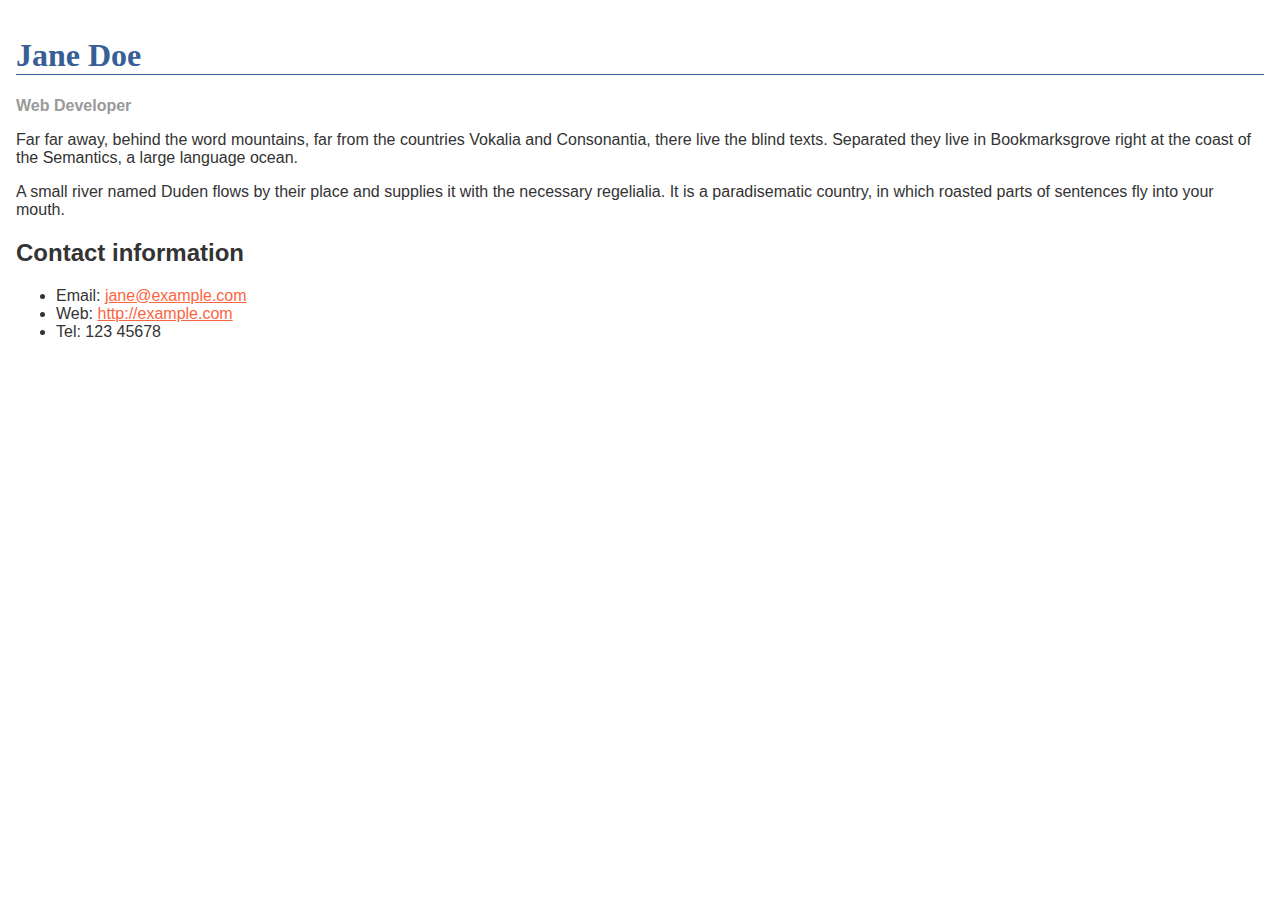
==== css-exercise1/index.html @ f298f628 "Starting Point" ====
<!doctype html>
<html lang="en">

  <head>
    <meta charset="utf-8">
    <title>Formatting a biography</title>
    <style>
      body {
        background-color: #fff;
        color: #333;
        font-family: Arial, Helvetica, sans-serif;
        padding: 1em;
        margin: 0;
      }

      h1 {
        color: #375e97;
        font-size: 2em;
        font-family: Georgia, 'Times New Roman', Times, serif;
        border-bottom: 1px solid #375e97;
      }

      h2 {
        font-size: 1.5em;
      }

      .job-title {
        color: #999999;
        font-weight: bold;
      }

      a:link,
      a:visited {
        color: #fb6542;
      }

      a:hover {
        text-decoration: none;
      }
    </style>
  </head>

  <body>

    <h1>Jane Doe</h1>
    <div class="job-title">Web Developer</div>
    <p>Far far away, behind the word mountains, far from the countries Vokalia and Consonantia, there live the blind texts. Separated they live in Bookmarksgrove right at the coast of the Semantics, a large language ocean.</p>

    <p>A small river named Duden flows by their place and supplies it with the necessary regelialia. It is a paradisematic country, in which roasted parts of sentences fly into your mouth.
    </p>

    <h2>Contact information</h2>
    <ul>
      <li>Email:
        <a href="mailto:jane@example.com">jane@example.com</a>
      </li>
      <li>Web:
        <a href="http://example.com">http://example.com</a>
      </li>
      <li>Tel: 123 45678</li>
    </ul>

  </body>

</html>
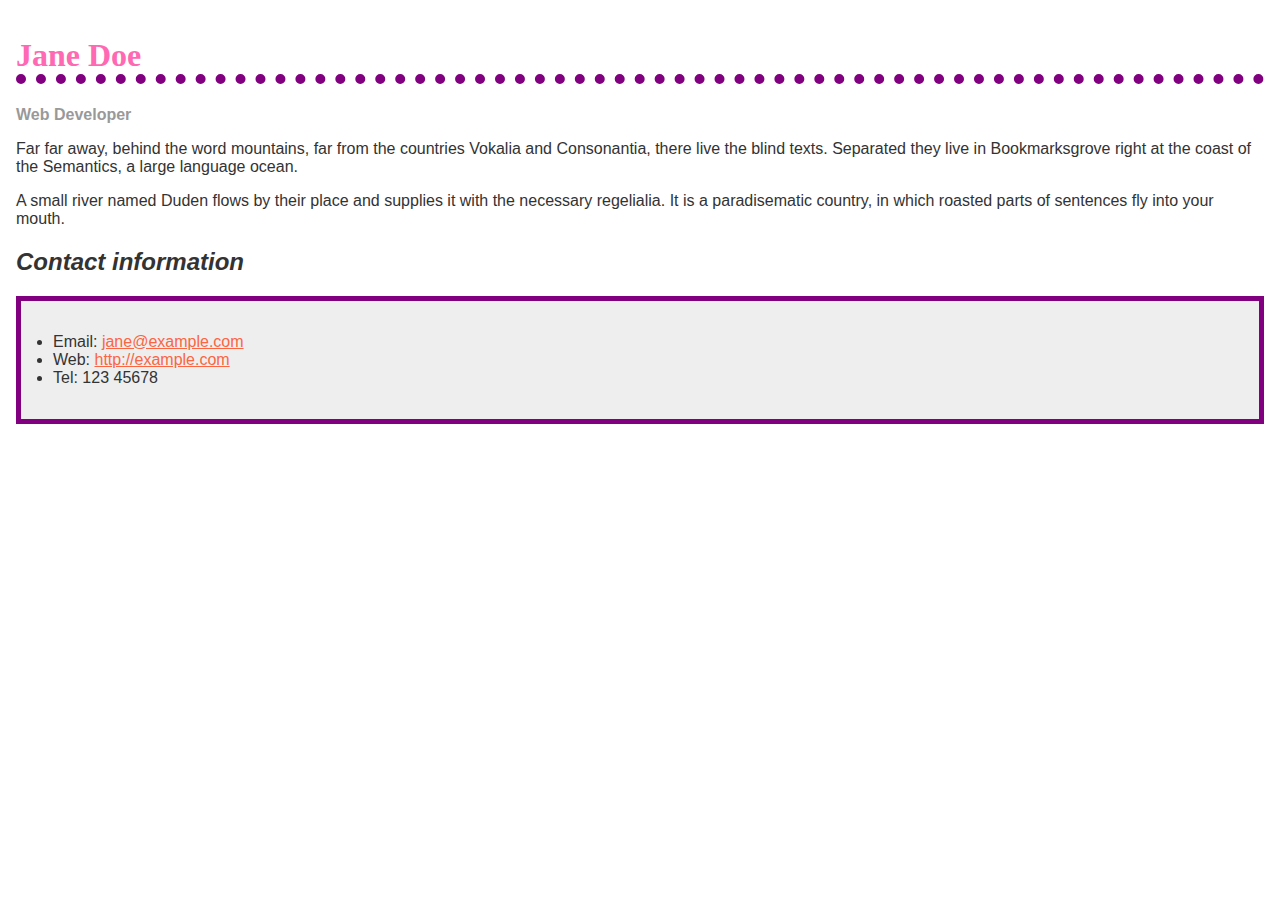
==== commit b597978c: "Finished specifications" ====
--- a/css-exercise1/index.html
+++ b/css-exercise1/index.html
@@ -14,14 +14,21 @@
       }
 
       h1 {
-        color: #375e97;
+        color: hotpink;
         font-size: 2em;
         font-family: Georgia, 'Times New Roman', Times, serif;
-        border-bottom: 1px solid #375e97;
+        border-bottom: 10px dotted purple;
       }
 
       h2 {
         font-size: 1.5em;
+        font-style: italic;
+      }
+
+      .contact-info {
+        background-color: #eeeeee;
+        border: 5px solid purple;
+        padding: 2em;
       }
 
       .job-title {
@@ -36,6 +43,7 @@
 
       a:hover {
         text-decoration: none;
+        color: green;
       }
     </style>
   </head>
@@ -50,7 +58,7 @@
     </p>
 
     <h2>Contact information</h2>
-    <ul>
+    <ul class="contact-info">
       <li>Email:
         <a href="mailto:jane@example.com">jane@example.com</a>
       </li>
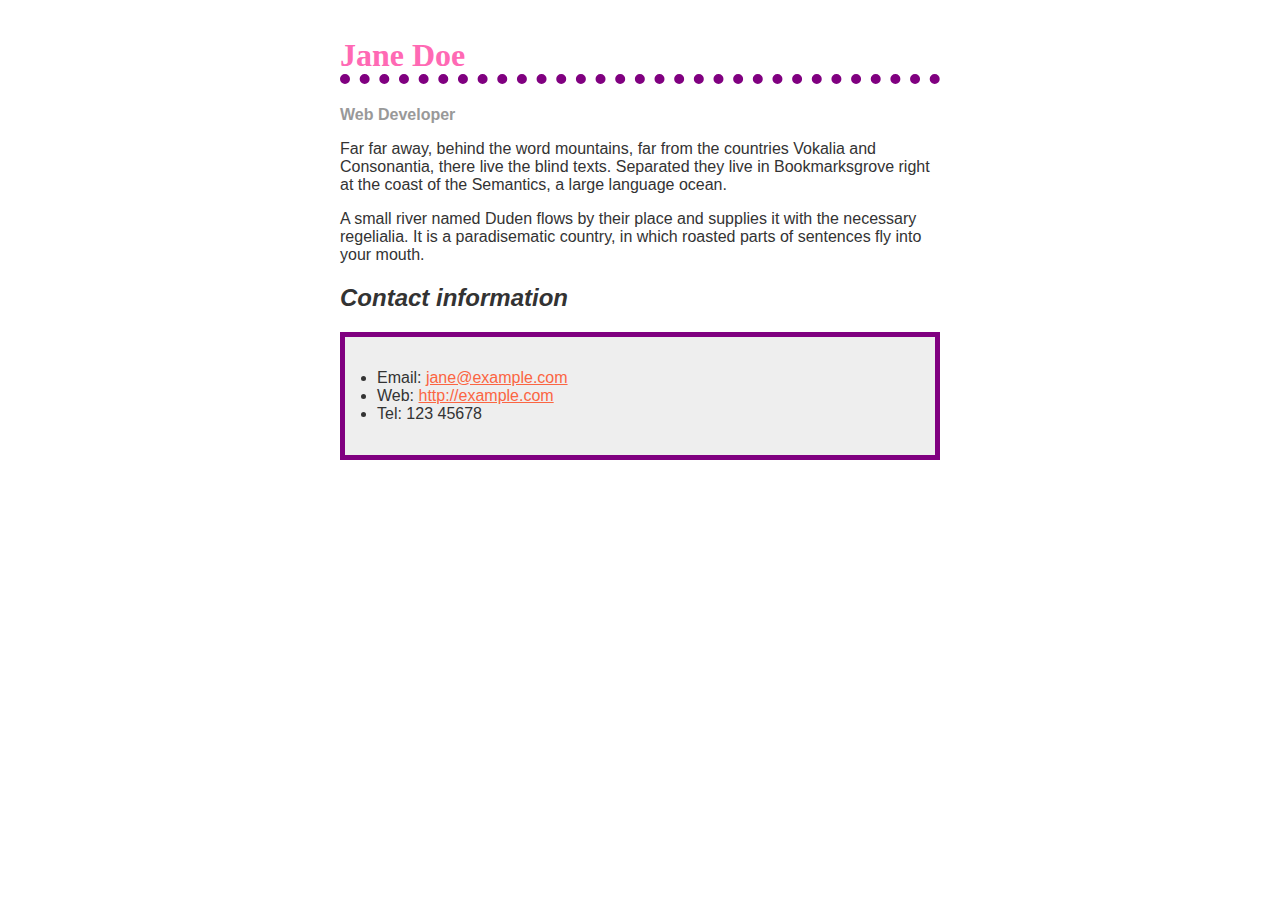
==== commit 6bbf1faf: "Added some extra finishing touches" ====
--- a/css-exercise1/index.html
+++ b/css-exercise1/index.html
@@ -6,11 +6,12 @@
     <title>Formatting a biography</title>
     <style>
       body {
+        width: 600px;
         background-color: #fff;
         color: #333;
         font-family: Arial, Helvetica, sans-serif;
         padding: 1em;
-        margin: 0;
+        margin: 0 auto;
       }
 
       h1 {
